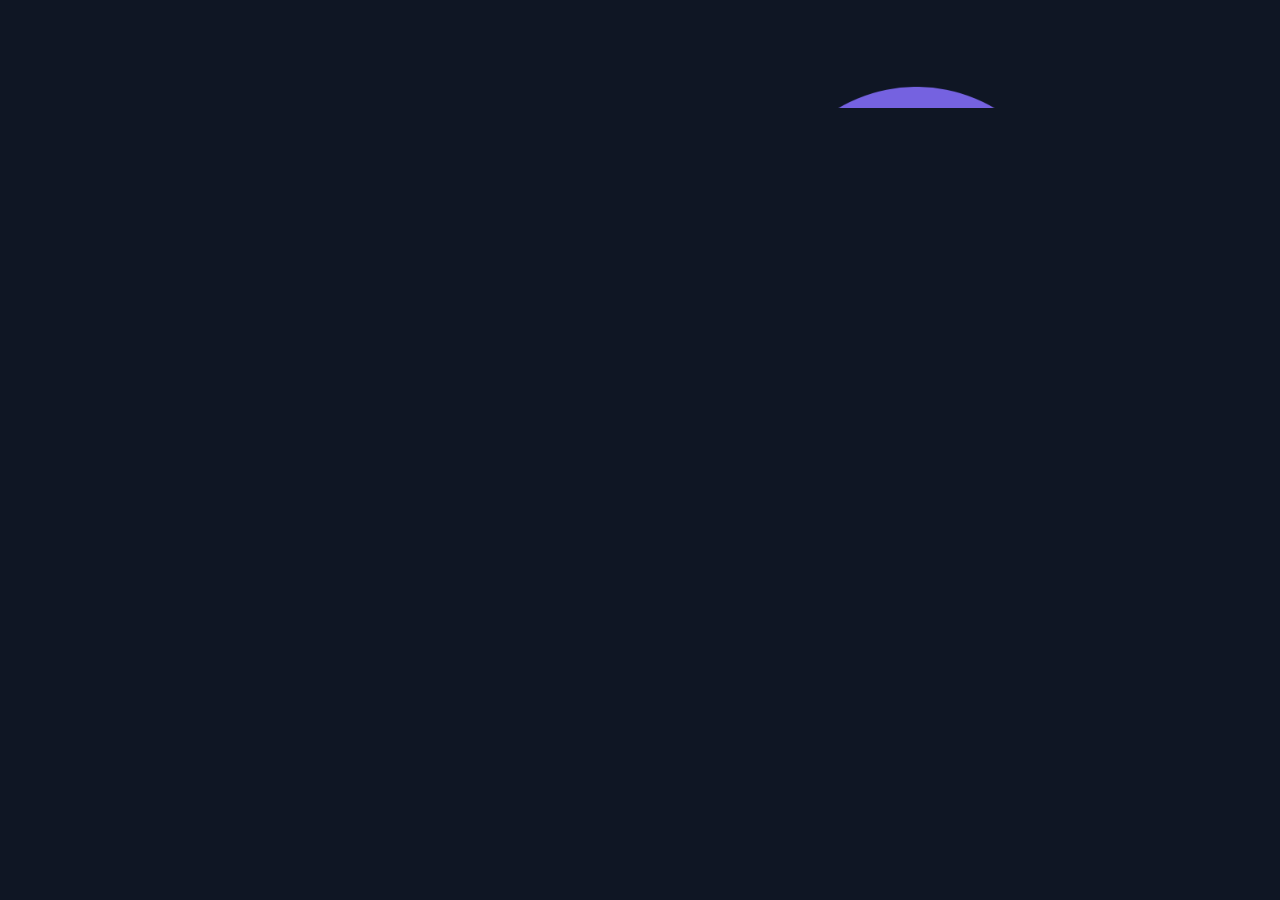
==== eweb.html @ bf901d99 "Header" ====
<!DOCTYPE html>
<html>
<head>
    <title>Meine Hauptseite</title>
    <link rel="stylesheet" type="text/css" href="eweb.css">
    <script>
        window.onload = function () {
            var iframe = document.querySelector('iframe');
            var body = iframe.contentDocument.body;
            var html = iframe.contentDocument.documentElement;
            var height = Math.max(body.scrollHeight, body.offsetHeight, html.clientHeight, html.scrollHeight, html.offsetHeight);
            iframe.style.height = height + 'px';
        };
    </script>
</head>
<body>
    <iframe src="header.html" width="100%" height="100" frameborder="0" style="border: 0;"></iframe>

    
    <!-- Hier können Sie den Inhalt Ihrer Hauptseite einfügen -->
</body>
</html>
---- eweb.css ----
body {
    background-color: #0F1624; 
    border: none;
}
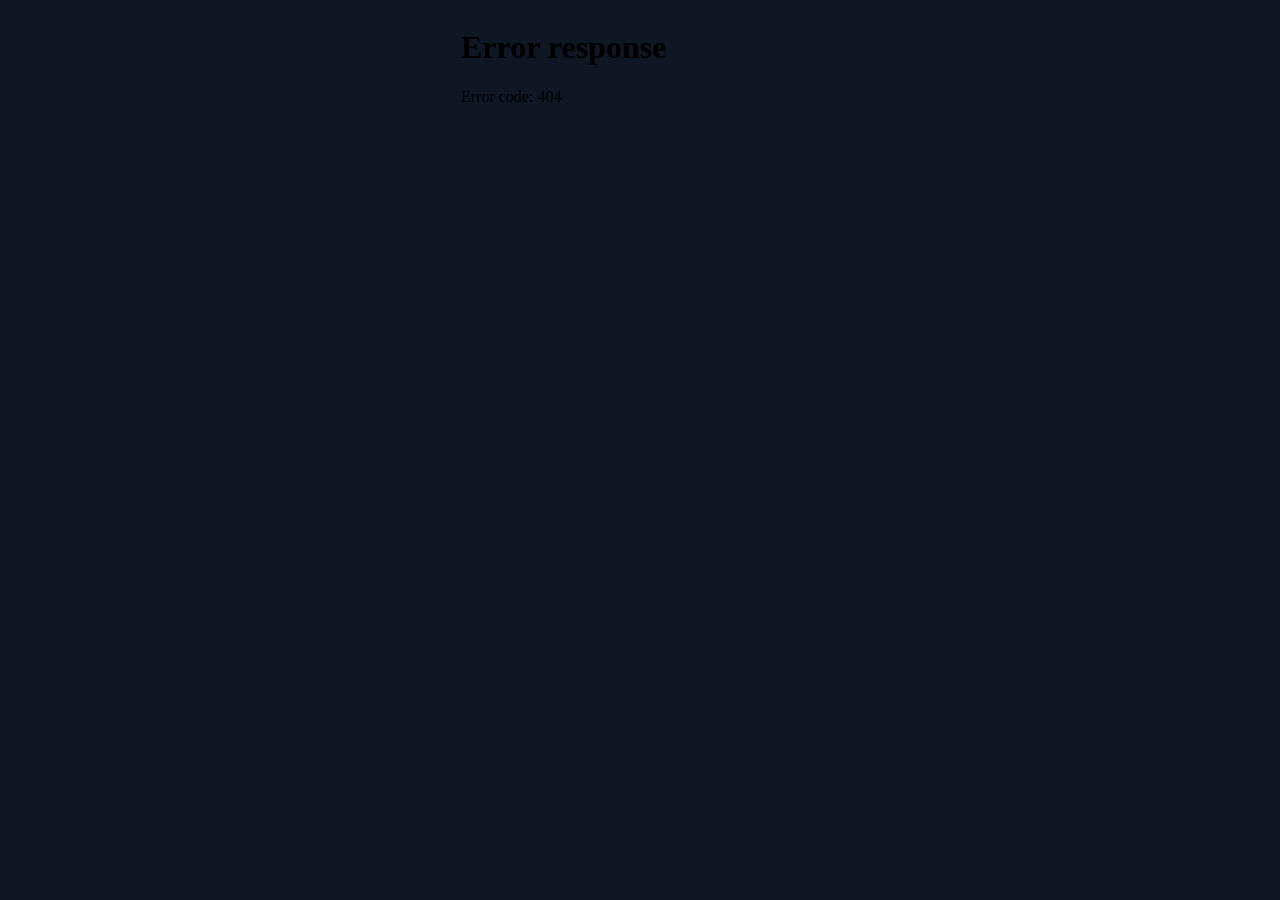
==== commit 1437b56e: "Update eweb.html Included a comment that provides a brief description of the purpose of the <iframe>" ====
--- a/eweb.html
+++ b/eweb.html
@@ -14,6 +14,7 @@
     </script>
 </head>
 <body>
+        <!-- Include the header content from header.html in the iframe below -->
     <iframe src="header.html" width="100%" height="100" frameborder="0" style="border: 0;"></iframe>
 
     
